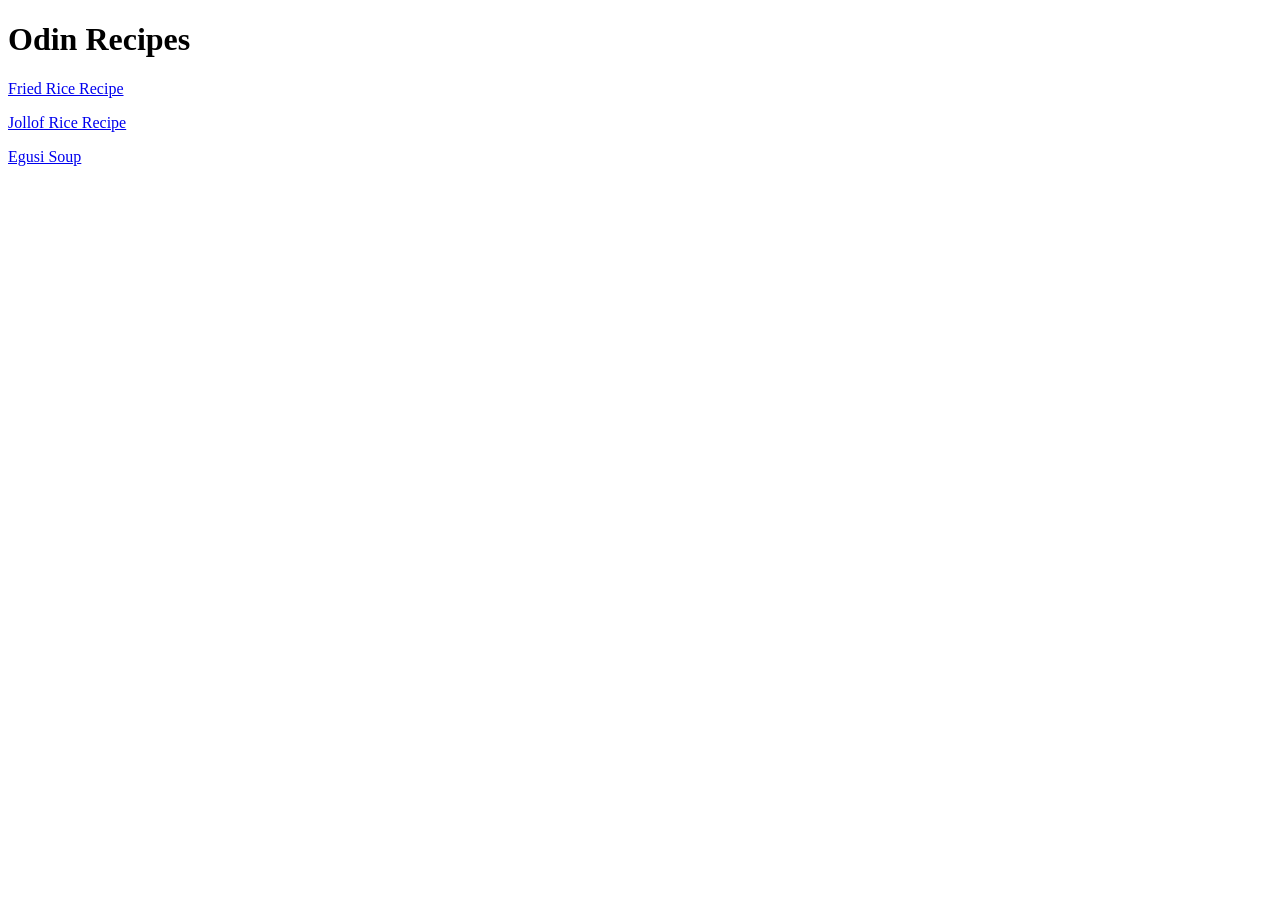
==== index.html @ bcbe5f50 "index.html" ====
<!DOCTYPE html>
<html lang="en">
<head>
  <meta charset="UTF-8">
  <title>Odin Recipes</title>
</head>
<body>
    <h1>Odin Recipes</h1>
    <p><a href="recipes/FriedRice.html">Fried Rice Recipe</a></p>
    <p><a href="recipes/JollofRice.html">Jollof Rice Recipe</a></p>
    <p><a href="recipes/EgusiSoup.html"> Egusi Soup</a></p>
</body>
</html>
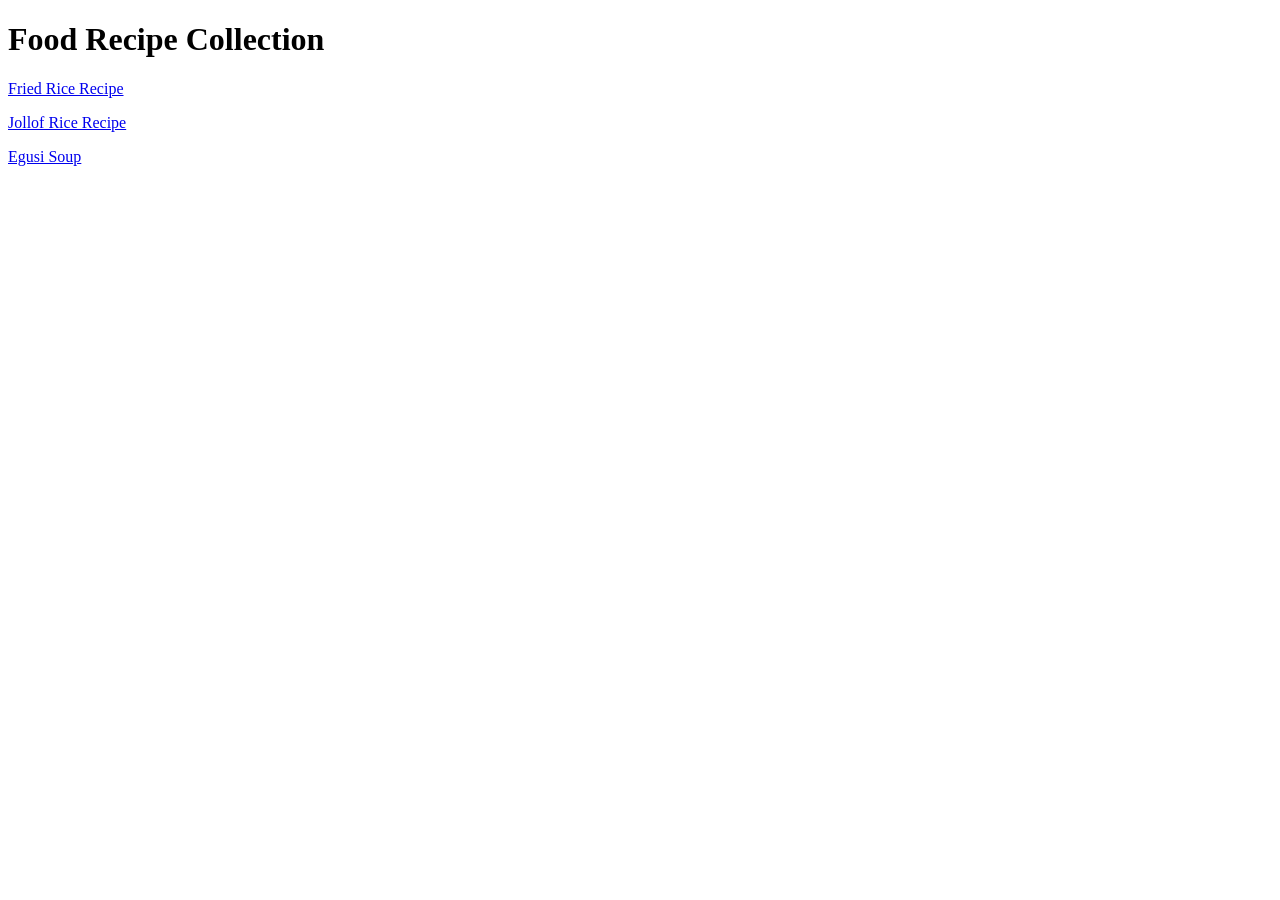
==== commit 220cb224: "index.html" ====
--- a/index.html
+++ b/index.html
@@ -2,10 +2,10 @@
 <html lang="en">
 <head>
   <meta charset="UTF-8">
-  <title>Odin Recipes</title>
+  <title>Food Recipe Collection</title> <!-- I Change the name from Odin Recipes to Food Recipe Collection -->
 </head>
 <body>
-    <h1>Odin Recipes</h1>
+    <h1>Food Recipe Collection</h1>
     <p><a href="recipes/FriedRice.html">Fried Rice Recipe</a></p>
     <p><a href="recipes/JollofRice.html">Jollof Rice Recipe</a></p>
     <p><a href="recipes/EgusiSoup.html"> Egusi Soup</a></p>
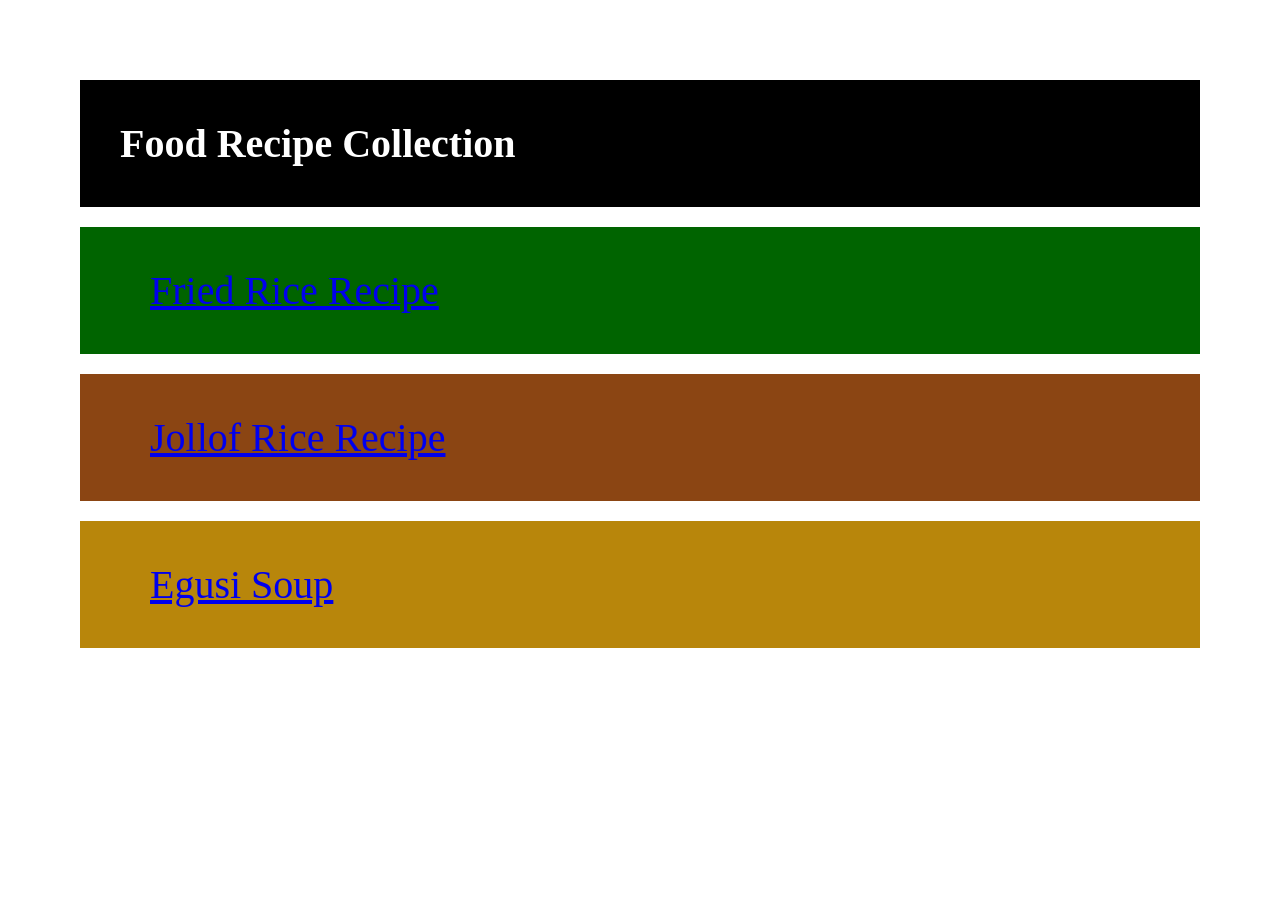
==== commit 5c97ff30: "Updated recipe page styling" ====
--- a/index.html
+++ b/index.html
@@ -2,12 +2,21 @@
 <html lang="en">
 <head>
   <meta charset="UTF-8">
-  <title>Food Recipe Collection</title> <!-- I Change the name from Odin Recipes to Food Recipe Collection -->
+ <title>Food Recipe Collection</title> <!-- I Change the name from Odin Recipes to Food Recipe Collection -->
+  <link rel="stylesheet" href="style.css">
 </head>
 <body>
-    <h1>Food Recipe Collection</h1>
+   <div class="frc"> 
+    <h1>Food Recipe Collection</h1> 
+  </div>
+   <div class="boxfr">
     <p><a href="recipes/FriedRice.html">Fried Rice Recipe</a></p>
+    </div>
+    <div class="boxjr">
     <p><a href="recipes/JollofRice.html">Jollof Rice Recipe</a></p>
+    </div>
+    <div class="boxes">
     <p><a href="recipes/EgusiSoup.html"> Egusi Soup</a></p>
+    </div>
 </body>
 </html>
--- a/style.css
+++ b/style.css
@@ -0,0 +1,20 @@
+*{padding: 10px;
+  margin: 20px;
+  font-size: 40px;}
+
+.boxfr {
+  background-color: darkgreen;
+}
+
+.boxjr {
+  background-color: saddlebrown;
+}
+
+.boxes {
+  background-color: darkgoldenrod;
+}
+
+.frc {
+  background-color: black;
+  color: white;
+}
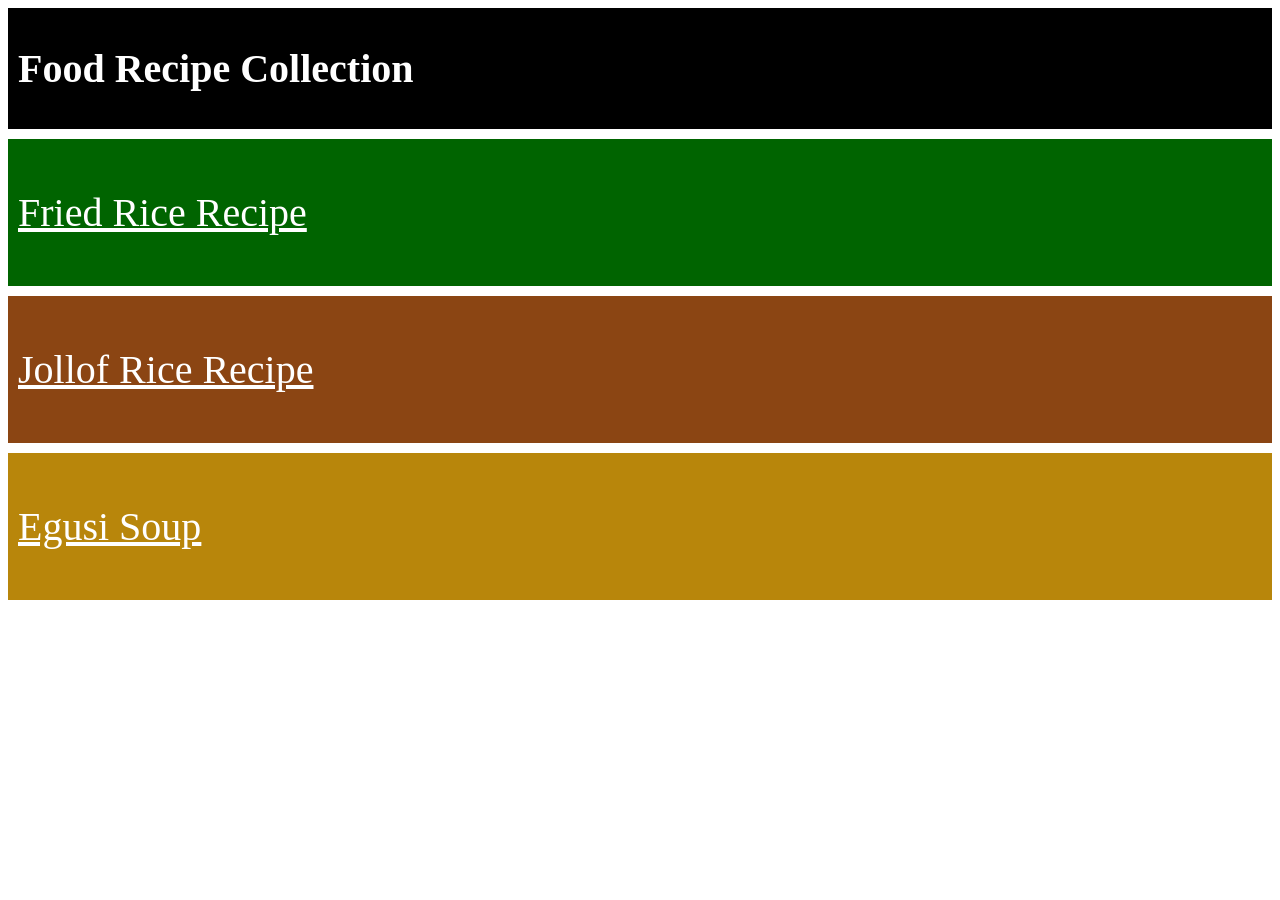
==== commit 782b0f66: "Style the page" ====
--- a/index.html
+++ b/index.html
@@ -5,16 +5,20 @@
  <title>Food Recipe Collection</title> <!-- I Change the name from Odin Recipes to Food Recipe Collection -->
   <link rel="stylesheet" href="style.css">
 </head>
+
 <body>
    <div class="frc"> 
     <h1>Food Recipe Collection</h1> 
   </div>
+
    <div class="boxfr">
     <p><a href="recipes/FriedRice.html">Fried Rice Recipe</a></p>
-    </div>
+   </div>
+   
     <div class="boxjr">
     <p><a href="recipes/JollofRice.html">Jollof Rice Recipe</a></p>
     </div>
+
     <div class="boxes">
     <p><a href="recipes/EgusiSoup.html"> Egusi Soup</a></p>
     </div>
--- a/style.css
+++ b/style.css
@@ -1,20 +1,52 @@
-*{padding: 10px;
-  margin: 20px;
-  font-size: 40px;}
+*{color: white;}
 
 .boxfr {
   background-color: darkgreen;
+  padding: 10px;
+  margin-bottom: 10px;
+  font-size: 40px;
 }
 
 .boxjr {
   background-color: saddlebrown;
+  padding: 10px;
+  margin-bottom: 10px;
+  font-size: 40px;
 }
 
 .boxes {
   background-color: darkgoldenrod;
+  padding: 10px;
+  margin-bottom: 10px;
+  font-size: 40px;
 }
 
 .frc {
   background-color: black;
   color: white;
-}+  padding: 10px;
+  margin-bottom: 10px;
+  font-size: 20px;
+}
+
+.Egusi,
+.Jollof,
+.Fried
+{
+  background-color: rgb(5, 5, 5);
+  color: whitesmoke;
+  padding: 20px;
+}
+
+.home {
+  background-color: darkgreen;
+  color: thistle;
+  padding: fit-content;
+  padding-left: 5px;
+  padding-right: 5px;
+  padding-block-end: 5px;
+  height: fit-content;
+  width: fit-content;
+  margin-top: 50px;
+  margin-bottom: 20px;
+  }
